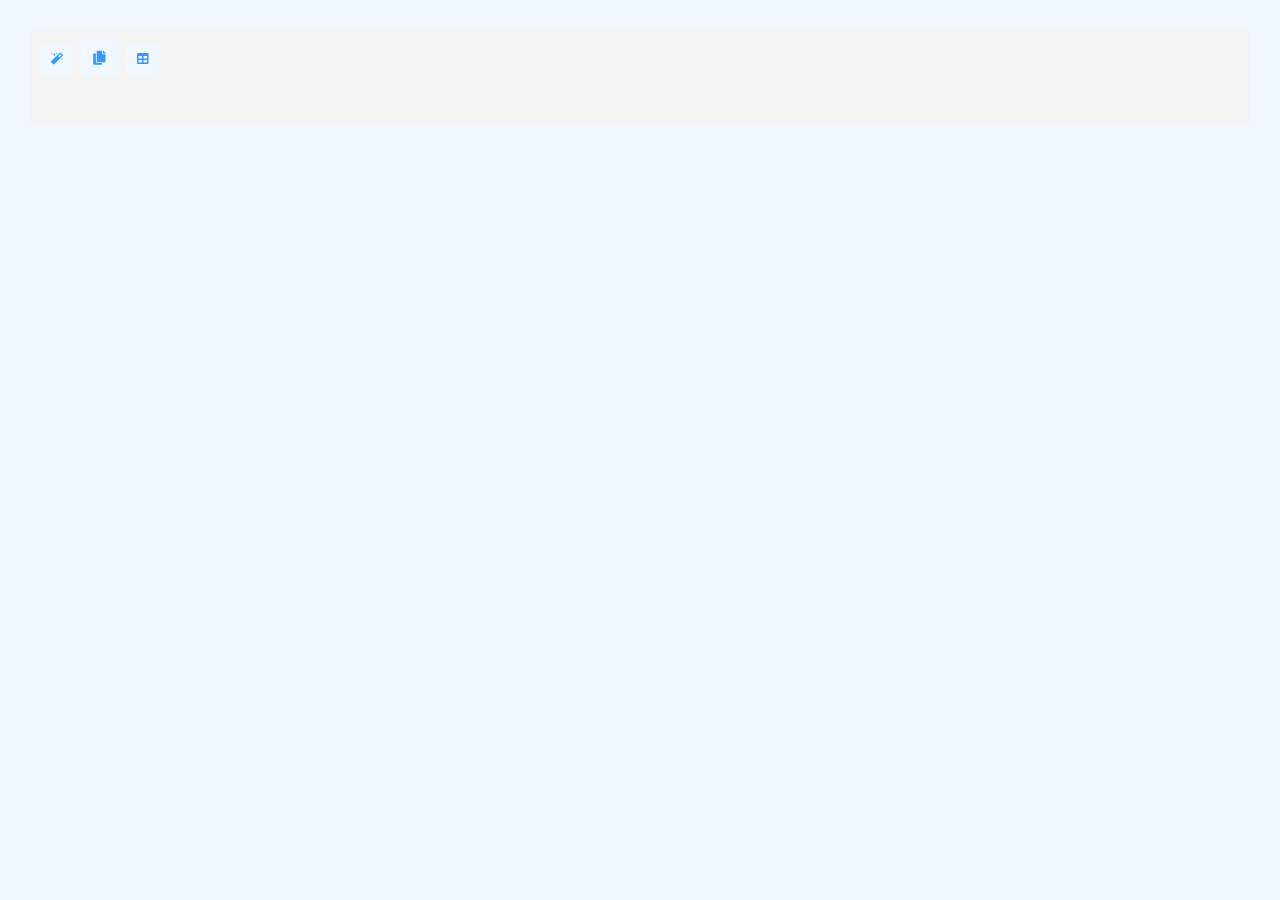
==== popup.html @ c3363736 "done fie" ====
<!DOCTYPE html>
<html lang="en">

<head>
    <meta charset="UTF-8">
    <meta http-equiv="X-UA-Compatible" content="IE=edge">
    <meta name="viewport" content="width=device-width, initial-scale=1.0">
    <meta name="url" content="https:khaw.life">
    <meta name="keywords" content="URL Decoder, Decode URL to JSON, URL to JSON Converter, JSON Saver from URL, Web URL Decoder, Online URL Decoder, Decode URL Parameters to JSON, URL Parser and JSON Saver,jex, jex framework, json diff,
     khaw json, URL Decoding Tool, Convert URL to JSON Online, Decode URI to JSON, kosign url decode, URL Decode, URL, Web Tool for URL Decoding, URL DECODE, JSON FORMAT,
     khaw_url_decode, url_decode, url decode online, online decode, json online decode, decode online, json decode online,
     json decode, javascript json decode,
     save json, json save, format, json format, pretty json, key to json, joson snakecase">
    <meta name="description" content="URL Decode is a free website for programmer who usedly work with json.">
    <meta content="URL Decode" property="og:title">
    <meta content="Decode url to json" property="og:description">
    <meta content="URL Decode" property="twitter:title">
    <meta content="Decode url to json" property="twitter:description">
    <meta property="og:type" content="website">
    <meta content="summary_large_image" name="twitter:card">
    <meta content="Webflow" name="generator">

    <title>URL Decode;</title>

    <link rel="icon" type="image/x-icon" href="image/favicon.ico">

    <link rel="stylesheet" href="library/semantic/semantic.min.css">
    <link rel="stylesheet" href="library/jquery-ui.css">
    <link rel="stylesheet" href="css/main.css">
    <link rel="stylesheet" href="library/toastr.css">
    <link rel="stylesheet" href="css/theme.css">
    <link rel="stylesheet" href="css/theme-color-blue.css">
    <link rel="stylesheet" href="css/theme-color-teal.css">
    <link rel="stylesheet" href="css/theme-color-green.css">
    <link rel="stylesheet" href="css/theme-color-red.css">

    <link rel="stylesheet" href="components/decode/decode.css">

    <script src="library/xlsx.js"></script>
    <script src="library/jquery.js"></script>
    <script src="library/jquery-ui.js"></script>

    <script src="library/moment.js"></script>
    <script src="library/semantic/semantic.min.js"></script>
    <script src="library/tidy.js"></script>
    <script src="library/toastr.js"></script>
    <script src="library/codemirror.js"></script>

</head>
<body class="theme-light theme-blue p_30">
    <div class="formUrl" style="margin: 0;">

        <div style="display: grid; grid-template-columns: auto 30px;">
            <div>
                <button data-tooltip="Format" data-inverted="" class="ui icon button btn_color_light tiny btn_format2"><i class="magic icon"></i></button>
                <button data-tooltip="Copy" data-inverted="" data-position="top right"  class="ui button icon btn_copy2 btn_color_light"><i class="copy icon"></i></button>
                <button data-tooltip="View as Table" data-inverted="" class="ui button icon btn_color_light tiny btn_2table2">
                    <i class="table icon"></i>
                </button>
            </div>

            <div>
                <!-- <button class="ui button icon tiny" id="btn_make_drag_box"><i class="external square alternate icon"></i></button> -->
            </div>
        </div>

        <div class="save1" style="margin-top: 10px;">
            <pre contenteditable="true" style="margin: 0; height: 100%" spellcheck="false"></pre>
        </div>
    </div>
    <div id="table-container2" style="display: none; overflow-x: auto;"></div>
    <div id="pop-main"></div>
    <div id="message-block"></div>
    <div style="padding: 20px;">
        <!-- <h3>Compare</h3> -->
    
    
    </div>
    
    <input type="hidden" name="" id="tem_input">
<!-- ========================================== Script ========================================== -->
<script src="util/static.js"></script>
<script src="util/popUp.js"></script>
<script src="data/dataStorage.js"></script>
<script src="util/util.js"></script>

<!-- components -->
<script src="components/nav_bar/nav_bar.js"></script>
<script src="components/decode/decode.js"></script>
<script src="components/jex_convert/jex223.js"></script>
<script src="components/jex_convert/jex223event.js"></script>
<script src="components/calendar/calendar.js"></script>
<script src="components/subtitle_maker/subtitle.js"></script>

<!-- <script src="main.js"></script> -->
    <script>
        try{
            const json = decodeURIComponent(window.location.search).split("_JSON_=")[1]
            $('.save1 pre').html(formatJsonRaw(json))
            $('#table-container2').empty().append(generateJson2Table(JSON.parse(json)));
        }catch(e){

        }
    </script>
</body>
</html>
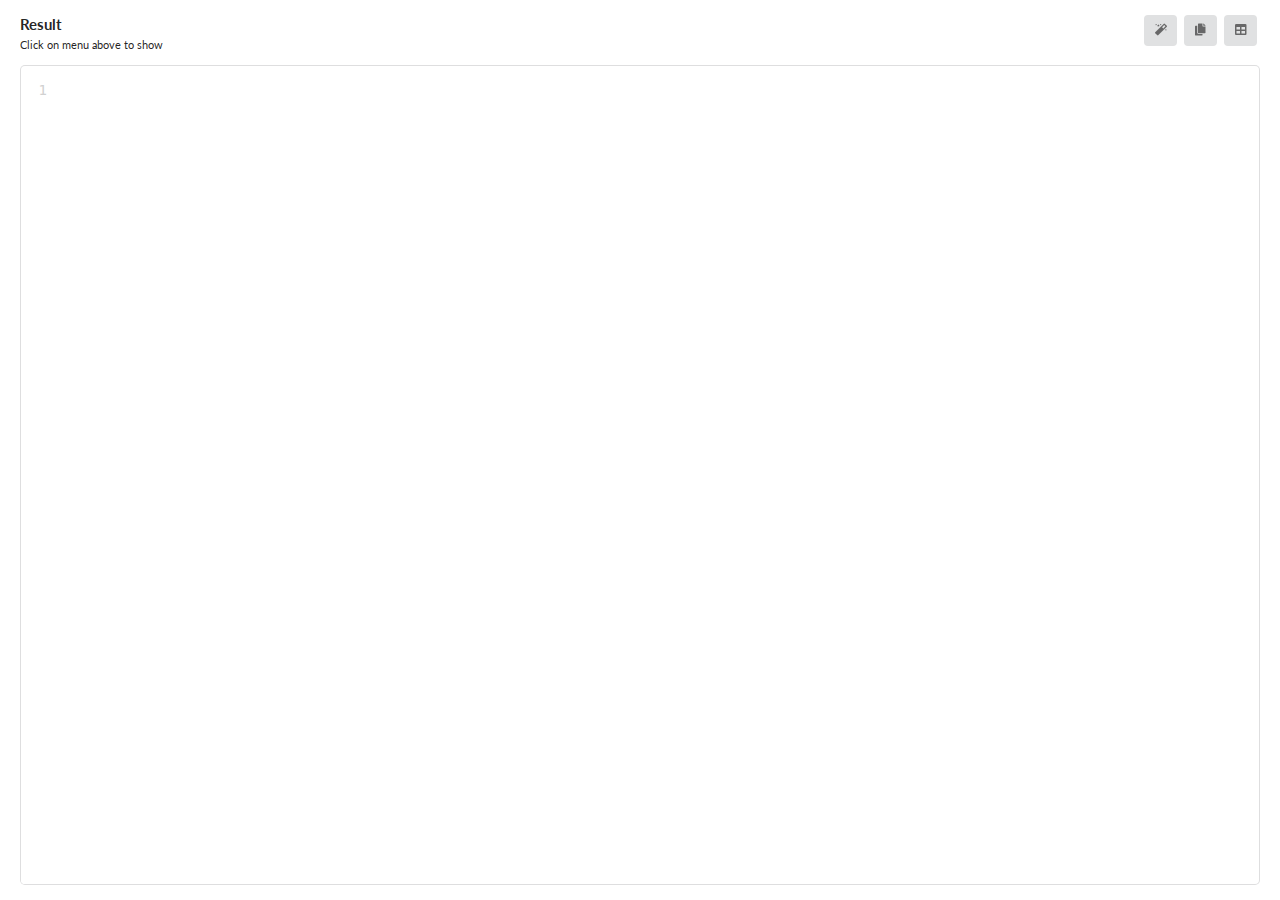
==== commit eca5881a: "fixed" ====
--- a/popup.html
+++ b/popup.html
@@ -33,73 +33,124 @@
     <link rel="stylesheet" href="css/theme-color-teal.css">
     <link rel="stylesheet" href="css/theme-color-green.css">
     <link rel="stylesheet" href="css/theme-color-red.css">
+    <link rel="stylesheet" href="library/codemirror/codemirror.css">
+    <link rel="stylesheet" href="library/codemirror/material-theme.css">
+    <link rel="stylesheet" href="library/codemirror/neat-theme.css">
 
     <link rel="stylesheet" href="components/decode/decode.css">
 
-    <script src="library/xlsx.js"></script>
     <script src="library/jquery.js"></script>
-    <script src="library/jquery-ui.js"></script>
-
     <script src="library/moment.js"></script>
     <script src="library/semantic/semantic.min.js"></script>
-    <script src="library/tidy.js"></script>
     <script src="library/toastr.js"></script>
-    <script src="library/codemirror.js"></script>
+    <script src="library/codemirror/codemirror.js"></script>
+    <script src="library/codemirror/xml.js"></script>
+    <script src="library/codemirror/codemirrorjs.js"></script>
+    <script src="library/codemirror/codemirror-mod.js"></script>
+    <script src="library/codemirror/htmlmix.js"></script>
 
+    <style>
+        .CodeMirror, #table-container2{
+            height: calc(100vh - 80px)
+        }
+        .CodeMirror.cm-s-material {
+            border-radius: 5px;
+            padding-top: 10px;
+            border: 1px solid rgba(34,36,38,.15);
+        }
+        .theme-light.theme-blue  .CodeMirror-focused {
+            border: 1px solid var(--light-blue) !important;
+        }
+        .theme-light.theme-teal  .CodeMirror-focused {
+            border: 1px solid var(--light-teal) !important;
+        }
+        .theme-light.theme-green  .CodeMirror-focused {
+            border: 1px solid var(--light-green) !important;
+        }
+        .theme-light.theme-red  .CodeMirror-focused {
+            border: 1px solid var(--light-red) !important;
+        }
+        .my_container2 {
+            padding: 15px 20px;
+            background: white;
+            border-radius: 5px;
+        }
+        
+        body {
+            background-color: white !important;
+        }
+    </style>
 </head>
-<body class="theme-light theme-blue p_30">
-    <div class="formUrl" style="margin: 0;">
+<body class="">
+   
+    <div class="my_container2">
+        <div style="display: grid; grid-template-columns: auto auto;">
+            <div>
+                <h4 id="box_fixed_active_text" class="m_p_0" active-json-id="">Result</h4>
+                <small class="text_fixed_color" id="box_fixed_active_date">Click on menu above to show</small>
+            </div>
 
-        <div style="display: grid; grid-template-columns: auto 30px;">
-            <div>
-                <button data-tooltip="Format" data-inverted="" class="ui icon button btn_color_light tiny btn_format2"><i class="magic icon"></i></button>
-                <button data-tooltip="Copy" data-inverted="" data-position="top right"  class="ui button icon btn_copy2 btn_color_light"><i class="copy icon"></i></button>
-                <button data-tooltip="View as Table" data-inverted="" class="ui button icon btn_color_light tiny btn_2table2">
+            <div style="text-align: right;">
+                <button data-tooltip="Format" data-position="bottom right" data-inverted="" class="ui icon button btn_color_light tiny btn_format3"><i class="magic icon"></i></button>
+                <button data-tooltip="Copy" data-inverted="" data-position="bottom right"  class="ui button icon tiny btn_copy3 btn_color_light"><i class="copy icon"></i></button>
+                <button data-tooltip="View as Table" data-position="bottom right" data-inverted="" class="ui button icon btn_color_light tiny btn_2table3">
                     <i class="table icon"></i>
                 </button>
             </div>
-
-            <div>
-                <!-- <button class="ui button icon tiny" id="btn_make_drag_box"><i class="external square alternate icon"></i></button> -->
-            </div>
         </div>
 
-        <div class="save1" style="margin-top: 10px;">
-            <pre contenteditable="true" style="margin: 0; height: 100%" spellcheck="false"></pre>
+        <div style="margin-top: 10px;">
+            <textarea name="" id="popup_editor"></textarea>
         </div>
+
+        <div id="table-container3" style="display: none; overflow-x: auto;"></div>
+
     </div>
-    <div id="table-container2" style="display: none; overflow-x: auto;"></div>
-    <div id="pop-main"></div>
-    <div id="message-block"></div>
-    <div style="padding: 20px;">
-        <!-- <h3>Compare</h3> -->
-    
-    
-    </div>
-    
-    <input type="hidden" name="" id="tem_input">
+
+
+
 <!-- ========================================== Script ========================================== -->
 <script src="util/static.js"></script>
-<script src="util/popUp.js"></script>
 <script src="data/dataStorage.js"></script>
 <script src="util/util.js"></script>
+<script src="components/decode/util.js"></script>
 
 <!-- components -->
-<script src="components/nav_bar/nav_bar.js"></script>
-<script src="components/decode/decode.js"></script>
-<script src="components/jex_convert/jex223.js"></script>
-<script src="components/jex_convert/jex223event.js"></script>
-<script src="components/calendar/calendar.js"></script>
-<script src="components/subtitle_maker/subtitle.js"></script>
 
 <!-- <script src="main.js"></script> -->
     <script>
-        try{
-            const json = decodeURIComponent(window.location.search).split("_JSON_=")[1]
-            $('.save1 pre').html(formatJsonRaw(json))
-            $('#table-container2').empty().append(generateJson2Table(JSON.parse(json)));
-        }catch(e){
+        let popUpEditor = applyEditorJs('popup_editor');
+        $(document).on('click', '.btn_format3', onFormat)
+        $(document).on('click', '.btn_copy3', onCopy)
+        $(document).on('click', '.btn_2table3', onTable)
 
+        $(document).ready(function(){
+            toastrSetting()
+            try{
+                const json = JSON.parse(decodeURIComponent(window.location.search).split("_JSON_=")[1])
+                const theme = decodeURIComponent(window.location.search).split("_THEME_=")[1].split('&&')[0]
+                $('body').attr('class', theme)
+               
+                popUpEditor.setValue(json.text)
+                
+                $('#box_fixed_active_text').html(json.name)
+                $('#box_fixed_active_date').html(json.date)
+            }catch(e){
+
+            }
+        })
+
+        //============== functions ================
+        function onFormat(){
+            onFormatOn(popUpEditor)
+        }
+
+        function onCopy(){
+            copyToClipboard(popUpEditor.getValue())
+        }
+
+        function onTable(){
+            onToggleTableAndJson($(this), $('#popup_editor').parent(), $('#table-container3'), popUpEditor)
         }
     </script>
 </body>
--- a/css/main.css
+++ b/css/main.css
@@ -202,7 +202,10 @@
     padding-top: 60px;
 }
 
-
+.m_p_0 {
+    margin: 0px ; 
+    padding: 0px ;
+}
 
 
 
@@ -223,15 +226,7 @@
     border-radius: 4px;
     z-index: 1;
 }
-pre {
-    padding: 5px; margin: 5px;
-    white-space: pre-wrap;       /* css-3 */
-    white-space: -moz-pre-wrap;  /* Mozilla, since 1999 */
-    white-space: -pre-wrap;      /* Opera 4-6 */
-    white-space: -o-pre-wrap;    /* Opera 7 */
-    word-wrap: break-word;       /* Internet Explorer 5.5+ */
-    border-radius: 5px;
-}
+
 .string { color: rgb(107, 107, 107); }
 .number { color: rgb(32, 192, 17); }
 .boolean { color: blue; }
@@ -279,42 +274,14 @@
     width: 5px !important;
     height: 5px !important;
 }
-.box {
-    border-radius: 5px;
-    /*border: 1px solid rgba(212, 212, 212, 0);*/
-    background: #f5f5f5;
-    padding: 10px;
-    margin: 0 5px;
-    cursor: pointer;
-    position: relative;
-    height: 65px;
-}
-.btn_box_close .item i {
-    margin-right: 5px !important;
-    margin-left: 3px !important;
-}
-.btn_box small {
-    color: #797979 !important;
-}
-
-.box p{
-    margin: 0;
-    min-width: 115px;
-    font-family: 'Inter','Nokora', sans-serif;
-}
-
-.btn_box_close{
-    position: absolute !important;
-    right: 0px;
-    top: 4px;
-}
+
+
+
 #save_data_rec .box:first-child{
     margin-left: 0px;
 }
 
-.btn_box_close .menu .item, .btn_box_close .menu i{
-    font-size: 11px !important;
-}
+
 #m_check{
     color: #ccc !important;
 }
@@ -389,4 +356,14 @@
 
 .my_navbar .item {
     font-weight: bold !important;
+}
+.text-center {
+    text-align: center;
+}
+
+.no-data {
+    padding-top: 100px;
+    padding-bottom: 100px;
+    text-align: center;
+    color: #b4b4b4;
 }--- a/css/theme.css
+++ b/css/theme.css
@@ -39,7 +39,7 @@
     color: var(--light-gray) !important;
 }
 
-.theme-dark input, .theme-dark textarea, .theme-dark pre {
+.theme-dark input, .theme-dark textarea {
     background: var(--light-light-black) !important;
     color: var(--white) !important;
     outline: none !important;
--- a/library/codemirror/codemirror.css
+++ b/library/codemirror/codemirror.css
@@ -0,0 +1 @@
+.CodeMirror{font-family:monospace;height:300px;color:#000;direction:ltr}.CodeMirror-lines{padding:4px 0}.CodeMirror pre.CodeMirror-line,.CodeMirror pre.CodeMirror-line-like{padding:0 4px}.CodeMirror-gutter-filler,.CodeMirror-scrollbar-filler{background-color:#fff}.CodeMirror-gutters{border-right:1px solid #ddd;background-color:#f7f7f7;white-space:nowrap}.CodeMirror-linenumber{padding:0 3px 0 5px;min-width:20px;text-align:right;color:#999;white-space:nowrap}.CodeMirror-guttermarker{color:#000}.CodeMirror-guttermarker-subtle{color:#999}.CodeMirror-cursor{border-left:1px solid #000;border-right:none;width:0}.CodeMirror div.CodeMirror-secondarycursor{border-left:1px solid silver}.cm-fat-cursor .CodeMirror-cursor{width:auto;border:0!important;background:#7e7}.cm-fat-cursor div.CodeMirror-cursors{z-index:1}.cm-fat-cursor .CodeMirror-line::selection,.cm-fat-cursor .CodeMirror-line>span::selection,.cm-fat-cursor .CodeMirror-line>span>span::selection{background:0 0}.cm-fat-cursor .CodeMirror-line::-moz-selection,.cm-fat-cursor .CodeMirror-line>span::-moz-selection,.cm-fat-cursor .CodeMirror-line>span>span::-moz-selection{background:0 0}.cm-fat-cursor{caret-color:transparent}@-moz-keyframes blink{50%{background-color:transparent}}@-webkit-keyframes blink{50%{background-color:transparent}}@keyframes blink{50%{background-color:transparent}}.cm-tab{display:inline-block;text-decoration:inherit}.CodeMirror-rulers{position:absolute;left:0;right:0;top:-50px;bottom:0;overflow:hidden}.CodeMirror-ruler{border-left:1px solid #ccc;top:0;bottom:0;position:absolute}.cm-s-default .cm-header{color:#00f}.cm-s-default .cm-quote{color:#090}.cm-negative{color:#d44}.cm-positive{color:#292}.cm-header,.cm-strong{font-weight:700}.cm-em{font-style:italic}.cm-link{text-decoration:underline}.cm-strikethrough{text-decoration:line-through}.cm-s-default .cm-keyword{color:#708}.cm-s-default .cm-atom{color:#219}.cm-s-default .cm-number{color:#164}.cm-s-default .cm-def{color:#00f}.cm-s-default .cm-variable-2{color:#05a}.cm-s-default .cm-type,.cm-s-default .cm-variable-3{color:#085}.cm-s-default .cm-comment{color:#a50}.cm-s-default .cm-string{color:#a11}.cm-s-default .cm-string-2{color:#f50}.cm-s-default .cm-meta{color:#555}.cm-s-default .cm-qualifier{color:#555}.cm-s-default .cm-builtin{color:#30a}.cm-s-default .cm-bracket{color:#997}.cm-s-default .cm-tag{color:#170}.cm-s-default .cm-attribute{color:#00c}.cm-s-default .cm-hr{color:#999}.cm-s-default .cm-link{color:#00c}.cm-s-default .cm-error{color:red}.cm-invalidchar{color:red}.CodeMirror-composing{border-bottom:2px solid}div.CodeMirror span.CodeMirror-matchingbracket{color:#0b0}div.CodeMirror span.CodeMirror-nonmatchingbracket{color:#a22}.CodeMirror-matchingtag{background:rgba(255,150,0,.3)}.CodeMirror-activeline-background{background:#e8f2ff}.CodeMirror{position:relative;overflow:hidden;background:#fff}.CodeMirror-scroll{overflow:scroll!important;margin-bottom:-50px;margin-right:-50px;padding-bottom:50px;height:100%;outline:0;position:relative;z-index:0}.CodeMirror-sizer{position:relative;border-right:50px solid transparent}.CodeMirror-gutter-filler,.CodeMirror-hscrollbar,.CodeMirror-scrollbar-filler,.CodeMirror-vscrollbar{position:absolute;z-index:6;display:none;outline:0}.CodeMirror-vscrollbar{right:0;top:0;overflow-x:hidden;overflow-y:scroll}.CodeMirror-hscrollbar{bottom:0;left:0;overflow-y:hidden;overflow-x:scroll}.CodeMirror-scrollbar-filler{right:0;bottom:0}.CodeMirror-gutter-filler{left:0;bottom:0}.CodeMirror-gutters{position:absolute;left:0;top:0;min-height:100%;z-index:3}.CodeMirror-gutter{white-space:normal;height:100%;display:inline-block;vertical-align:top;margin-bottom:-50px}.CodeMirror-gutter-wrapper{position:absolute;z-index:4;background:0 0!important;border:none!important}.CodeMirror-gutter-background{position:absolute;top:0;bottom:0;z-index:4}.CodeMirror-gutter-elt{position:absolute;cursor:default;z-index:4}.CodeMirror-gutter-wrapper ::selection{background-color:transparent}.CodeMirror-gutter-wrapper ::-moz-selection{background-color:transparent}.CodeMirror-lines{cursor:text;min-height:1px}.CodeMirror pre.CodeMirror-line,.CodeMirror pre.CodeMirror-line-like{-moz-border-radius:0;-webkit-border-radius:0;border-radius:0;border-width:0;background:0 0;font-family:inherit;font-size:inherit;margin:0;white-space:pre;word-wrap:normal;line-height:inherit;color:inherit;z-index:2;position:relative;overflow:visible;-webkit-tap-highlight-color:transparent;-webkit-font-variant-ligatures:contextual;font-variant-ligatures:contextual}.CodeMirror-wrap pre.CodeMirror-line,.CodeMirror-wrap pre.CodeMirror-line-like{word-wrap:break-word;white-space:pre-wrap;word-break:normal}.CodeMirror-linebackground{position:absolute;left:0;right:0;top:0;bottom:0;z-index:0}.CodeMirror-linewidget{position:relative;z-index:2;padding:.1px}.CodeMirror-rtl pre{direction:rtl}.CodeMirror-code{outline:0}.CodeMirror-gutter,.CodeMirror-gutters,.CodeMirror-linenumber,.CodeMirror-scroll,.CodeMirror-sizer{-moz-box-sizing:content-box;box-sizing:content-box}.CodeMirror-measure{position:absolute;width:100%;height:0;overflow:hidden;visibility:hidden}.CodeMirror-cursor{position:absolute;pointer-events:none}.CodeMirror-measure pre{position:static}div.CodeMirror-cursors{visibility:hidden;position:relative;z-index:3}div.CodeMirror-dragcursors{visibility:visible}.CodeMirror-focused div.CodeMirror-cursors{visibility:visible}.CodeMirror-selected{background:#d9d9d9}.CodeMirror-focused .CodeMirror-selected{background:#d7d4f0}.CodeMirror-crosshair{cursor:crosshair}.CodeMirror-line::selection,.CodeMirror-line>span::selection,.CodeMirror-line>span>span::selection{background:#d7d4f0}.CodeMirror-line::-moz-selection,.CodeMirror-line>span::-moz-selection,.CodeMirror-line>span>span::-moz-selection{background:#d7d4f0}.cm-searching{background-color:#ffa;background-color:rgba(255,255,0,.4)}.cm-force-border{padding-right:.1px}@media print{.CodeMirror div.CodeMirror-cursors{visibility:hidden}}.cm-tab-wrap-hack:after{content:''}span.CodeMirror-selectedtext{background:0 0}--- a/library/codemirror/material-theme.css
+++ b/library/codemirror/material-theme.css
@@ -0,0 +1,143 @@
+/*
+  Name:       material
+  Author:     Mattia Astorino (http://github.com/equinusocio)
+  Website:    https://material-theme.site/
+*/
+
+.cm-s-material.CodeMirror {
+    background-color: #ffffff;
+    color: #000000;
+
+  }
+  
+  .cm-s-material .CodeMirror-gutters {
+    background: #ffffff;
+    color: #546E7A;
+    border: none;
+  }
+  
+  .cm-s-material .CodeMirror-guttermarker,
+  .cm-s-material .CodeMirror-guttermarker-subtle,
+  .cm-s-material .CodeMirror-linenumber {
+    color: #d1d1d1;
+  }
+  
+  .cm-s-material .CodeMirror-cursor {
+    border-left: 1px solid #FFCC00;
+  }
+  .cm-s-material.cm-fat-cursor .CodeMirror-cursor {
+    background-color: #5d6d5c80 !important;
+  }
+  .cm-s-material .cm-animate-fat-cursor {
+    background-color: #5d6d5c80 !important;
+  }
+  
+  .cm-s-material div.CodeMirror-selected {
+    background: rgba(128, 203, 196, 0.2);
+  }
+  
+  .cm-s-material.CodeMirror-focused div.CodeMirror-selected {
+    background: rgba(128, 203, 196, 0.2);
+  }
+  
+  .cm-s-material .CodeMirror-line::selection,
+  .cm-s-material .CodeMirror-line>span::selection,
+  .cm-s-material .CodeMirror-line>span>span::selection {
+    background: rgba(128, 203, 196, 0.2);
+  }
+  
+  .cm-s-material .CodeMirror-line::-moz-selection,
+  .cm-s-material .CodeMirror-line>span::-moz-selection,
+  .cm-s-material .CodeMirror-line>span>span::-moz-selection {
+    background: rgba(128, 203, 196, 0.2);
+  }
+  
+  .cm-s-material .CodeMirror-activeline-background {
+    background: rgba(0, 0, 0, 0.5);
+  }
+  
+  .cm-s-material .cm-keyword {
+    color: #C792EA;
+  }
+  
+  .cm-s-material .cm-operator {
+    color: #89DDFF;
+  }
+  
+  .cm-s-material .cm-variable-2 {
+    color: #EEFFFF;
+  }
+  
+  .cm-s-material .cm-variable-3,
+  .cm-s-material .cm-type {
+    color: #f07178;
+  }
+  
+  .cm-s-material .cm-builtin {
+    color: #FFCB6B;
+  }
+  
+  .cm-s-material .cm-atom {
+    color: #5cbd10;
+  }
+  
+  .cm-s-material .cm-number {
+    color: #7d0fc7;
+  }
+  
+  .cm-s-material .cm-def {
+    color: #82AAFF;
+  }
+  
+  .cm-s-material .cm-string {
+    color: #2d55e0;
+  }
+  
+  .cm-s-material .cm-string-2 {
+    color: #f07178;
+  }
+  
+  .cm-s-material .cm-comment {
+    color: #546E7A;
+  }
+  
+  .cm-s-material .cm-variable {
+    color: #000000;
+  }
+  
+  .cm-s-material .cm-tag {
+    color: #FF5370;
+  }
+  
+  .cm-s-material .cm-meta {
+    color: #FFCB6B;
+  }
+  
+  .cm-s-material .cm-attribute {
+    color: #C792EA;
+  }
+  
+  .cm-s-material .cm-property {
+    color: #e54343;
+  }
+  
+  .cm-s-material .cm-qualifier {
+    color: #DECB6B;
+  }
+  
+  .cm-s-material .cm-variable-3,
+  .cm-s-material .cm-type {
+    color: #DECB6B;
+  }
+  
+  
+  .cm-s-material .cm-error {
+    color: rgba(255, 255, 255, 1.0);
+    background-color: #FF5370;
+  }
+  
+  .cm-s-material .CodeMirror-matchingbracket {
+    text-decoration: underline;
+    color: white !important;
+  }
+  --- a/library/codemirror/neat-theme.css
+++ b/library/codemirror/neat-theme.css
@@ -0,0 +1,12 @@
+.cm-s-neat span.cm-comment { color: #a86; }
+.cm-s-neat span.cm-keyword { line-height: 1em; font-weight: bold; color: blue; }
+.cm-s-neat span.cm-string { color: #a22; }
+.cm-s-neat span.cm-builtin { line-height: 1em; font-weight: bold; color: #077; }
+.cm-s-neat span.cm-special { line-height: 1em; font-weight: bold; color: #0aa; }
+.cm-s-neat span.cm-variable { color: black; }
+.cm-s-neat span.cm-number, .cm-s-neat span.cm-atom { color: #3a3; }
+.cm-s-neat span.cm-meta { color: #555; }
+.cm-s-neat span.cm-link { color: #3a3; }
+
+.cm-s-neat .CodeMirror-activeline-background { background: #e8f2ff; }
+.cm-s-neat .CodeMirror-matchingbracket { outline:1px solid grey; color:black !important; }
--- a/components/decode/decode.css
+++ b/components/decode/decode.css
@@ -40,10 +40,10 @@
     border-radius: 10px;
 }
 
-.save1 pre {
+/* .save1 pre {
     height: calc(100vh - 300px);
     overflow: auto;
-}
+} */
 
 
 .right_part {
@@ -105,45 +105,74 @@
 .theme-red .active_select {
     border-left: 5px solid var(--red);
 }
-.layout pre,
-.ui-widget-content pre {
-    outline: 1px solid rgba(34,36,38,.15);
-}
+
 .ui-widget-content pre {
     background-color: var(--white);
 }
-/* .theme-light.theme-blue .layout pre {
-    outline: 1px solid var(--light-blue2);
+
+.layout .CodeMirror.cm-s-material {
+    border-radius: 5px;
+    padding-top: 10px;
+    border: 1px solid rgba(34,36,38,.15);
 }
-.theme-light.theme-teal .layout pre {
-    outline: 1px solid var(--light-teal2);
+.theme-light.theme-blue .layout .CodeMirror-focused {
+    border: 1px solid var(--light-blue) !important;
 }
-.theme-light.theme-green .layout pre {
-    outline: 1px solid var(--light-green2);
+.theme-light.theme-teal .layout .CodeMirror-focused {
+    border: 1px solid var(--light-teal) !important;
 }
-.theme-light.theme-red .layout pre {
-    outline: 1px solid var(--light-red2);
-} */
-
-
-.theme-light.theme-blue .layout pre:focus,
-.ui-widget-content pre:focus {
-    outline: 1px solid var(--light-blue);
+.theme-light.theme-green .layout .CodeMirror-focused {
+    border: 1px solid var(--light-green) !important;
 }
-.theme-light.theme-teal .layout pre:focus,
-.ui-widget-content pre:focus {
-    outline: 1px solid var(--light-teal);
-}
-.theme-light.theme-green .layout pre:focus,
-.ui-widget-content pre:focus {
-    outline: 1px solid var(--light-green);
-}
-.theme-light.theme-red .layout pre:focus,
-.ui-widget-content pre:focus {
-    outline: 1px solid var(--light-red);
+.theme-light.theme-red .layout .CodeMirror-focused {
+    border: 1px solid var(--light-red) !important;
 }
 
 .cus_btn {
     background: none !important;
     color: white !important;
-}+}
+
+
+#layout .CodeMirror, #table-container2, #table-container{
+    height: calc(100vh - 300px)
+}
+
+.box {
+    border-radius: 5px;
+    /*border: 1px solid rgba(212, 212, 212, 0);*/
+    background: #f5f5f5;
+    margin: 0 5px;
+    cursor: pointer;
+    position: relative;
+    height: 65px;
+}
+.btn_box_close .item i {
+    margin-right: 5px !important;
+    margin-left: 3px !important;
+}
+.btn_box small {
+    color: #797979 !important;
+}
+.btn_box {
+    padding: 10px;
+}
+.box p{
+    margin: 0;
+    min-width: 115px;
+    font-family: 'Inter','Nokora', sans-serif;
+}
+.btn_box_close{
+    position: absolute !important;
+    right: 0px;
+    top: 4px;
+}
+.btn_box_close .menu .item, .btn_box_close .menu i{
+    font-size: 11px !important;
+}
+
+.book_mark_contain {
+    position: absolute;
+    right: 18px;
+    top: 2px
+}
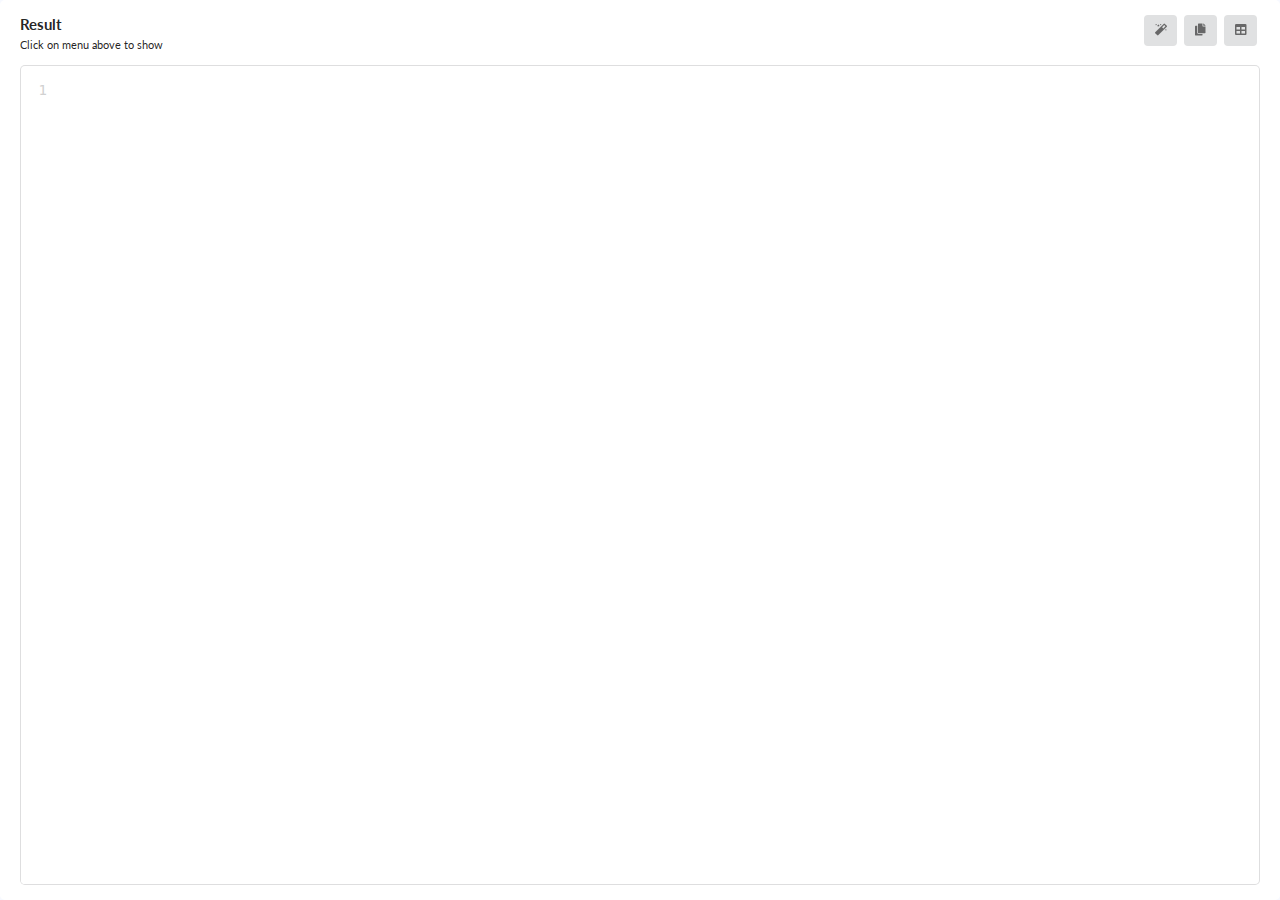
==== commit 45b17173: "fixed" ====
--- a/popup.html
+++ b/popup.html
@@ -5,27 +5,11 @@
     <meta charset="UTF-8">
     <meta http-equiv="X-UA-Compatible" content="IE=edge">
     <meta name="viewport" content="width=device-width, initial-scale=1.0">
-    <meta name="url" content="https:khaw.life">
-    <meta name="keywords" content="URL Decoder, Decode URL to JSON, URL to JSON Converter, JSON Saver from URL, Web URL Decoder, Online URL Decoder, Decode URL Parameters to JSON, URL Parser and JSON Saver,jex, jex framework, json diff,
-     khaw json, URL Decoding Tool, Convert URL to JSON Online, Decode URI to JSON, kosign url decode, URL Decode, URL, Web Tool for URL Decoding, URL DECODE, JSON FORMAT,
-     khaw_url_decode, url_decode, url decode online, online decode, json online decode, decode online, json decode online,
-     json decode, javascript json decode,
-     save json, json save, format, json format, pretty json, key to json, joson snakecase">
-    <meta name="description" content="URL Decode is a free website for programmer who usedly work with json.">
-    <meta content="URL Decode" property="og:title">
-    <meta content="Decode url to json" property="og:description">
-    <meta content="URL Decode" property="twitter:title">
-    <meta content="Decode url to json" property="twitter:description">
-    <meta property="og:type" content="website">
-    <meta content="summary_large_image" name="twitter:card">
-    <meta content="Webflow" name="generator">
-
     <title>URL Decode;</title>
 
     <link rel="icon" type="image/x-icon" href="image/favicon.ico">
 
     <link rel="stylesheet" href="library/semantic/semantic.min.css">
-    <link rel="stylesheet" href="library/jquery-ui.css">
     <link rel="stylesheet" href="css/main.css">
     <link rel="stylesheet" href="library/toastr.css">
     <link rel="stylesheet" href="css/theme.css">
@@ -33,21 +17,30 @@
     <link rel="stylesheet" href="css/theme-color-teal.css">
     <link rel="stylesheet" href="css/theme-color-green.css">
     <link rel="stylesheet" href="css/theme-color-red.css">
-    <link rel="stylesheet" href="library/codemirror/codemirror.css">
-    <link rel="stylesheet" href="library/codemirror/material-theme.css">
-    <link rel="stylesheet" href="library/codemirror/neat-theme.css">
+    <link rel="stylesheet" href="css/theme-dark1.css">
+    <link rel="stylesheet" href="css/theme-dark2.css">
+    <link rel="stylesheet" href="css/theme-dark3.css">
+    <link rel="stylesheet" href="library/codemirror/css/codemirror.css">
+    <link rel="stylesheet" href="library/codemirror/css/material-theme.css">
+    <link rel="stylesheet" href="library/codemirror/css/neat-theme.css">
+
+    
+
+    <!-- for text compare -->
+    <!-- CodeMirror Search Add-ons -->
+    
+
 
     <link rel="stylesheet" href="components/decode/decode.css">
 
-    <script src="library/jquery.js"></script>
+    <script src="library/jquery/jquery.js"></script>
     <script src="library/moment.js"></script>
     <script src="library/semantic/semantic.min.js"></script>
     <script src="library/toastr.js"></script>
-    <script src="library/codemirror/codemirror.js"></script>
-    <script src="library/codemirror/xml.js"></script>
-    <script src="library/codemirror/codemirrorjs.js"></script>
-    <script src="library/codemirror/codemirror-mod.js"></script>
-    <script src="library/codemirror/htmlmix.js"></script>
+    <script src="library/codemirror/js/codemirror.js"></script>
+    <script src="library/codemirror/js/xml.js"></script>
+    <script src="library/codemirror/js/codemirrorjs.js"></script>
+    <script src="library/codemirror/js/codemirror-mod.js"></script>
 
     <style>
         .CodeMirror, #table-container2{
@@ -77,11 +70,13 @@
         }
         
         body {
-            background-color: white !important;
+            background-color: white;
         }
     </style>
 </head>
-<body class="">
+<body>
+   <div id="theme">
+
    
     <div class="my_container2">
         <div style="display: grid; grid-template-columns: auto auto;">
@@ -106,7 +101,7 @@
         <div id="table-container3" style="display: none; overflow-x: auto;"></div>
 
     </div>
-
+</div>
 
 
 <!-- ========================================== Script ========================================== -->
@@ -129,7 +124,7 @@
             try{
                 const json = JSON.parse(decodeURIComponent(window.location.search).split("_JSON_=")[1])
                 const theme = decodeURIComponent(window.location.search).split("_THEME_=")[1].split('&&')[0]
-                $('body').attr('class', theme)
+                $('#theme').attr('class', theme)
                
                 popUpEditor.setValue(json.text)
                 
--- a/css/main.css
+++ b/css/main.css
@@ -336,7 +336,7 @@
 
 
 
-body {
+#theme {
     background: rgb(247 249 255);
 }
 
@@ -356,6 +356,10 @@
 
 .my_navbar .item {
     font-weight: bold !important;
+}
+
+.ui.secondary.inverted.menu .active.item {
+    border-radius: 5px !important;
 }
 .text-center {
     text-align: center;
@@ -366,4 +370,40 @@
     padding-bottom: 100px;
     text-align: center;
     color: #b4b4b4;
+}
+
+iframe {
+    width: 100%;
+    height: calc(100vh - 45px);
+}
+
+
+#setting_side_bar .btn_theme_color:hover, 
+#setting_side_bar .btn-bg-img:hover {
+    background-color: #ffffff1f;
+    cursor: pointer;
+}
+
+#setting_side_bar .btn_theme_color, 
+#setting_side_bar .btn-bg-img, 
+#setting_side_bar .btn-bg-img-none,
+#setting_side_bar .btn-bg-img-your {
+   color: #929292;
+}
+
+.btn-bg-img-none>div, .btn-bg-img-your>div {
+    border: 1px solid rgb(37, 37, 37);
+    border-radius: 7px;
+    background-color: #181818;
+    text-align: left;
+    padding: 20px;
+}
+.btn-bg-img-none>div:hover, .btn-bg-img-your>div:hover {
+    background-color: #282828;
+    cursor: pointer;
+}
+
+#theme {
+    width: 100vw;
+    height: 100vh;
 }--- a/css/theme-color-blue.css
+++ b/css/theme-color-blue.css
@@ -42,7 +42,7 @@
 
 .theme-light.theme-blue .btn_color_light {
     background-color: var(--light-light-blue);
-    color: var(--light-blue);
+    color: var(--blue);
 }
 
 .theme-light.theme-blue .btn_color_light:hover {
--- a/css/theme-color-teal.css
+++ b/css/theme-color-teal.css
@@ -41,7 +41,7 @@
 
 .theme-light.theme-teal .btn_color_light {
     background-color: var(--light-light-teal);
-    color: var(--light-teal);
+    color: var(--teal);
 }
 
 .theme-light.theme-teal .btn_color_light:hover {
--- a/css/theme-color-green.css
+++ b/css/theme-color-green.css
@@ -41,7 +41,7 @@
 
 .theme-light.theme-green .btn_color_light {
     background-color: var(--light-light-green);
-    color: var(--light-green);
+    color: var(--green);
 }
 
 .theme-light.theme-green .btn_color_light:hover {
--- a/css/theme-color-red.css
+++ b/css/theme-color-red.css
@@ -41,7 +41,7 @@
 
 .theme-light.theme-red .btn_color_light {
     background-color: var(--light-light-red);
-    color: var(--light-red);
+    color: var(--red);
 }
 
 .theme-light.theme-red .btn_color_light:hover {
--- a/css/theme-dark1.css
+++ b/css/theme-dark1.css
@@ -0,0 +1,115 @@
+
+:root {
+    /* backround */
+    --b-white: #000000;
+    --b-m-white: #202020;
+
+
+    /* text */
+    --b-black: #b1b1b1;
+    --b-m-black: #c0c0c0;
+    --b-mm-black: #686D76;
+    --b-mmm-black: #b3b3b3;
+
+
+    /* border */
+    --b-border: 1px solid #252525;
+
+    --b-red: #EE4E4E;
+}
+
+
+
+
+
+
+
+
+#theme.dark1 {
+    background: var(--b-m-white) !important;
+}
+/* navbar */
+.dark1 .my_navbar {
+    background: var(--b-white) !important;
+}
+.dark1 .bg_color_light {
+    background: var(--b-white);
+}
+.dark1 .txt_color {
+    color: var(--b-black);
+}
+.dark1 .body, .dark1 #right_part,.dark1 #text_compare .box {
+    background: var(--b-white) !important;
+}
+
+
+.dark1 .btn_color {
+    background-color: var(--light-black);
+    color: var(--white) !important;
+}
+
+.dark1 .btn_color i {
+    color: var(--gray);
+}
+
+.dark1 .btn_color:hover {
+    background-color: var(--b-mm-black);
+}
+
+.dark1 .btn_color_light {
+    background-color: var(--light-black);
+    color: var(--gray);
+}
+
+.dark1 .btn_color_light:hover {
+    background-color: var(--b-mm-black);
+}
+
+.dark1 input, .dark1 textarea{
+    background: var(--light-black) !important;
+    color: white !important;
+    border: var(--b-border) !important;
+}
+
+.dark1 .text_fixed_color {
+    color: var(--b-mmm-black) !important;
+}
+.CodeMirror-dialog.CodeMirror-dialog-top {
+    background: white;
+
+}
+
+.dark1 .CodeMirror{
+    border: var(--b-border) !important;
+    border-radius: 7px;
+    background: var(--light-black) !important;
+}
+
+
+.dark1 .CodeMirror-gutters, .dark1 .CodeMirror-gutter {
+    background: none !important;
+    border: none;
+}
+
+
+/* Change the focus color for Semantic UI input fields */
+.dark1 input:focus,
+.dark1 textarea:focus,
+.dark1 .ui.selection.active.dropdown,
+.dark1 .ui.selection.active.dropdown .menu {
+    /* border-color: var(--b-m-black) !important;  */
+    box-shadow: none !important
+}
+
+.dark1 label {
+    color: #c0c0c0 !important;
+}
+
+
+.dark1 i {
+    color: var(--gray);
+}
+.dark1 .CodeMirror-merge-l-chunk {
+    background: #ffffff10 !important;
+    border: none;
+}--- a/css/theme-dark2.css
+++ b/css/theme-dark2.css
@@ -0,0 +1,89 @@
+
+#theme.dark2 {
+    background: var(--b-m-white) !important;
+}
+/* navbar */
+.dark2 .my_navbar {
+    background: var(--b-white) !important;
+}
+.dark2 .bg_color_light {
+    background: var(--b-white);
+}
+.dark2 .txt_color {
+    color: var(--b-black);
+}
+.dark2 .body, .dark2 #right_part,.dark2 #text_compare .box {
+    background: var(--b-white) !important;
+}
+
+
+.dark2 .btn_color {
+    background-color: var(--light-black);
+    color: orange !important;
+}
+
+.dark2 .btn_color i {
+    color: orange !important;
+}
+
+.dark2 .btn_color:hover {
+    background-color: var(--b-mm-black);
+}
+
+.dark2 .btn_color_light {
+    background-color: var(--light-black);
+    color: orange;
+}
+
+.dark2 .btn_color_light:hover {
+    background-color: var(--b-mm-black);
+}
+
+.dark2 input, .dark2 textarea{
+    background: var(--light-black) !important;
+    color: white !important;
+    border: var(--b-border) !important;
+}
+
+.dark2 .text_fixed_color {
+    color: var(--b-mmm-black) !important;
+}
+.CodeMirror-dialog.CodeMirror-dialog-top {
+    background: white;
+
+}
+
+.dark2 .CodeMirror{
+    border: var(--b-border) !important;
+    border-radius: 7px;
+    background: var(--light-black) !important;
+}
+
+
+.dark2 .CodeMirror-gutters, .dark2 .CodeMirror-gutter {
+    background: none !important;
+    border: none;
+}
+
+
+/* Change the focus color for Semantic UI input fields */
+.dark2 input:focus,
+.dark2 textarea:focus,
+.dark2 .ui.selection.active.dropdown,
+.dark2 .ui.selection.active.dropdown .menu {
+    border-color: orange !important; /* Change to your desired border color */
+    box-shadow: none !important
+}
+
+.dark2 label {
+    color: #c0c0c0 !important;
+}
+
+
+.dark2 i {
+    color: orange;
+}
+.dark2 .CodeMirror-merge-l-chunk {
+    background: #ffffff10 !important;
+    border: none;
+}--- a/css/theme-dark3.css
+++ b/css/theme-dark3.css
@@ -0,0 +1,154 @@
+:root {
+    --gr-border: linear-gradient(43deg, #4158D0 0%, #C850C0 46%, #ffa470 100%)
+}
+
+#theme.dark3 {
+    background-color: #4158D0 !important;
+    background-image: linear-gradient(90deg, #4158D0 0%, #C850C0 46%, #ffa470 100%) !important;
+}
+/* navbar */
+.dark3 .my_navbar {
+    background-color: #4158D0 !important;
+    background-image: linear-gradient(43deg, #4158D0 0%, #C850C0 46%, #ffa470 100%) !important;
+}
+.dark3 .bg_color_light {
+    background-color: #4158D0 !important;
+    background-image: linear-gradient(43deg, #4158D0 0%, #C850C0 46%, #ffa470 100%) !important;
+}
+.dark3 .txt_color {
+    color: white !important;
+}
+.dark3 .body, .dark3 #right_part,.dark3 #text_compare .box {
+    background-color: #4158D0 !important;
+    background-image: linear-gradient(43deg, #4158D0 0%, #C850C0 46%, #ffa470 100%) !important;
+}
+
+
+.dark3 .btn_color {
+    background-color: #8BC6EC !important;
+    background-image: linear-gradient(135deg, #8BC6EC 0%, #9599E2 100%) !important;
+    color: white !important;
+}
+
+.dark3 .btn_color i {
+    color: white !important;
+}
+
+.dark3 .btn_color:hover {
+    background-color: #4158D0 !important;
+    background-image: linear-gradient(43deg, #4158D0 0%, #C850C0 46%, #ffa470 100%) !important;
+}
+
+.dark3 .btn_color_light, .dark3 .ui.button.icon {
+    background-image: linear-gradient(43deg, #7a5ff1  51%, #7d45b2  100%);
+    color: white;
+}
+
+.dark3 .btn_color_light:hover {
+    background-color: #8BC6EC !important;
+    background-image: linear-gradient(135deg, #8BC6EC 0%, #9599E2 100%) !important;
+}
+.dark3 input, .dark3 textarea{
+    background-image: radial-gradient( circle farthest-corner at 3.2% 49.6%,  rgba(80,12,139,0.87) 0%, rgba(161,10,144,0.72) 83.6% ) !important;    
+    /* background-image: linear-gradient(to right, #4776E6 0%, #8E54E9  51%, #4776E6  100%) !important; */
+    border: none !important;
+    color: white !important;
+    /* border-image: var(--gr-border) !important;
+    border-width: 1px;
+    border-style: solid; */
+}
+
+.dark3 .text_fixed_color {
+    color: white !important;
+}
+.CodeMirror-dialog.CodeMirror-dialog-top {
+    background: white;
+}
+
+.dark3 .CodeMirror{
+    /* border-image: var(--gr-border) !important;
+    border-width: 1px;
+    border-style: solid; */
+    border-radius: 7px;
+    background-image: radial-gradient( circle farthest-corner at 3.2% 49.6%,  rgba(80,12,139,0.87) 0%, rgba(161,10,144,0.72) 83.6% );
+}
+
+
+.dark3 .CodeMirror-gutters, .dark3 .CodeMirror-gutter {
+    background: none !important;
+    border: none;
+}
+
+
+/* Change the focus color for Semantic UI input fields */
+.dark3 input:focus,
+.dark3 textarea:focus,
+.dark3 .ui.selection.active.dropdown,
+.dark3 .ui.selection.active.dropdown .menu {
+    /* border-image: var(--gr-border) !important; 
+    border-width: 1px;
+    border-style: solid; */
+    /* border: 1px solid white !important; */
+    box-shadow: none !important
+}
+
+.dark3 label {
+    color: #ffffff !important;
+}
+
+
+.dark3 i {
+    color: white;
+}
+
+.dark3 #setting_box label {
+    color: white !important;
+}
+
+.dark3 #md_type .text {
+    color: white !important;
+}
+
+.dark3 .text {
+    color: #7d45b2;
+}
+
+.dark3 .cm-s-material-ocean .cm-property {
+    color: white !important;
+}
+
+.dark3 .CodeMirror-linenumber {
+    color: #c49ee7 !important;
+}
+
+.dark3 #save_data_rec small {
+    color: #ddc5f3 !important;
+}
+
+.dark3 .mini_menu {
+    background: #7d45b2;
+}
+
+.dark3 .ui.dropdown .menu, .dark3 .ui.selection.dropdown {
+    background: #4158D0 !important;
+    background-image: linear-gradient(43deg, #4158D0 0%, #C850C0 46%, #ffa470 100%) !important;
+    border: none !important;
+}
+
+.dark3 .ui.dropdown i {
+    color: #7d45b2;
+}
+
+.dark3 .ui.dropdown .menu .item {
+    color: white !important;
+}
+.dark3 .ui.dropdown .text {
+    color: white !important;
+}
+.dark3 .ui.menu .ui.dropdown .menu>.item {
+    color: white !important;
+}
+.dark3 .CodeMirror-merge-l-chunk {
+    background: #ffffff10 !important;
+    border: none;
+}--- a/library/codemirror/css/codemirror.css
+++ b/library/codemirror/css/codemirror.css
@@ -0,0 +1 @@
+.CodeMirror{font-family:monospace;height:300px;color:#000;direction:ltr}.CodeMirror-lines{padding:4px 0}.CodeMirror pre.CodeMirror-line,.CodeMirror pre.CodeMirror-line-like{padding:0 4px}.CodeMirror-gutter-filler,.CodeMirror-scrollbar-filler{background-color:#fff}.CodeMirror-gutters{border-right:1px solid #ddd;background-color:#f7f7f7;white-space:nowrap}.CodeMirror-linenumber{padding:0 3px 0 5px;min-width:20px;text-align:right;color:#999;white-space:nowrap}.CodeMirror-guttermarker{color:#000}.CodeMirror-guttermarker-subtle{color:#999}.CodeMirror-cursor{border-left:1px solid #000;border-right:none;width:0}.CodeMirror div.CodeMirror-secondarycursor{border-left:1px solid silver}.cm-fat-cursor .CodeMirror-cursor{width:auto;border:0!important;background:#7e7}.cm-fat-cursor div.CodeMirror-cursors{z-index:1}.cm-fat-cursor .CodeMirror-line::selection,.cm-fat-cursor .CodeMirror-line>span::selection,.cm-fat-cursor .CodeMirror-line>span>span::selection{background:0 0}.cm-fat-cursor .CodeMirror-line::-moz-selection,.cm-fat-cursor .CodeMirror-line>span::-moz-selection,.cm-fat-cursor .CodeMirror-line>span>span::-moz-selection{background:0 0}.cm-fat-cursor{caret-color:transparent}@-moz-keyframes blink{50%{background-color:transparent}}@-webkit-keyframes blink{50%{background-color:transparent}}@keyframes blink{50%{background-color:transparent}}.cm-tab{display:inline-block;text-decoration:inherit}.CodeMirror-rulers{position:absolute;left:0;right:0;top:-50px;bottom:0;overflow:hidden}.CodeMirror-ruler{border-left:1px solid #ccc;top:0;bottom:0;position:absolute}.cm-s-default .cm-header{color:#00f}.cm-s-default .cm-quote{color:#090}.cm-negative{color:#d44}.cm-positive{color:#292}.cm-header,.cm-strong{font-weight:700}.cm-em{font-style:italic}.cm-link{text-decoration:underline}.cm-strikethrough{text-decoration:line-through}.cm-s-default .cm-keyword{color:#708}.cm-s-default .cm-atom{color:#219}.cm-s-default .cm-number{color:#164}.cm-s-default .cm-def{color:#00f}.cm-s-default .cm-variable-2{color:#05a}.cm-s-default .cm-type,.cm-s-default .cm-variable-3{color:#085}.cm-s-default .cm-comment{color:#a50}.cm-s-default .cm-string{color:#a11}.cm-s-default .cm-string-2{color:#f50}.cm-s-default .cm-meta{color:#555}.cm-s-default .cm-qualifier{color:#555}.cm-s-default .cm-builtin{color:#30a}.cm-s-default .cm-bracket{color:#997}.cm-s-default .cm-tag{color:#170}.cm-s-default .cm-attribute{color:#00c}.cm-s-default .cm-hr{color:#999}.cm-s-default .cm-link{color:#00c}.cm-s-default .cm-error{color:red}.cm-invalidchar{color:red}.CodeMirror-composing{border-bottom:2px solid}div.CodeMirror span.CodeMirror-matchingbracket{color:#0b0}div.CodeMirror span.CodeMirror-nonmatchingbracket{color:#a22}.CodeMirror-matchingtag{background:rgba(255,150,0,.3)}.CodeMirror-activeline-background{background:#e8f2ff}.CodeMirror{position:relative;overflow:hidden;background:#fff}.CodeMirror-scroll{overflow:scroll!important;margin-bottom:-50px;margin-right:-50px;padding-bottom:50px;height:100%;outline:0;position:relative;z-index:0}.CodeMirror-sizer{position:relative;border-right:50px solid transparent}.CodeMirror-gutter-filler,.CodeMirror-hscrollbar,.CodeMirror-scrollbar-filler,.CodeMirror-vscrollbar{position:absolute;z-index:6;display:none;outline:0}.CodeMirror-vscrollbar{right:0;top:0;overflow-x:hidden;overflow-y:scroll}.CodeMirror-hscrollbar{bottom:0;left:0;overflow-y:hidden;overflow-x:scroll}.CodeMirror-scrollbar-filler{right:0;bottom:0}.CodeMirror-gutter-filler{left:0;bottom:0}.CodeMirror-gutters{position:absolute;left:0;top:0;min-height:100%;z-index:3}.CodeMirror-gutter{white-space:normal;height:100%;display:inline-block;vertical-align:top;margin-bottom:-50px}.CodeMirror-gutter-wrapper{position:absolute;z-index:4;background:0 0!important;border:none!important}.CodeMirror-gutter-background{position:absolute;top:0;bottom:0;z-index:4}.CodeMirror-gutter-elt{position:absolute;cursor:default;z-index:4}.CodeMirror-gutter-wrapper ::selection{background-color:transparent}.CodeMirror-gutter-wrapper ::-moz-selection{background-color:transparent}.CodeMirror-lines{cursor:text;min-height:1px}.CodeMirror pre.CodeMirror-line,.CodeMirror pre.CodeMirror-line-like{-moz-border-radius:0;-webkit-border-radius:0;border-radius:0;border-width:0;background:0 0;font-family:inherit;font-size:inherit;margin:0;white-space:pre;word-wrap:normal;line-height:inherit;color:inherit;z-index:2;position:relative;overflow:visible;-webkit-tap-highlight-color:transparent;-webkit-font-variant-ligatures:contextual;font-variant-ligatures:contextual}.CodeMirror-wrap pre.CodeMirror-line,.CodeMirror-wrap pre.CodeMirror-line-like{word-wrap:break-word;white-space:pre-wrap;word-break:normal}.CodeMirror-linebackground{position:absolute;left:0;right:0;top:0;bottom:0;z-index:0}.CodeMirror-linewidget{position:relative;z-index:2;padding:.1px}.CodeMirror-rtl pre{direction:rtl}.CodeMirror-code{outline:0}.CodeMirror-gutter,.CodeMirror-gutters,.CodeMirror-linenumber,.CodeMirror-scroll,.CodeMirror-sizer{-moz-box-sizing:content-box;box-sizing:content-box}.CodeMirror-measure{position:absolute;width:100%;height:0;overflow:hidden;visibility:hidden}.CodeMirror-cursor{position:absolute;pointer-events:none}.CodeMirror-measure pre{position:static}div.CodeMirror-cursors{visibility:hidden;position:relative;z-index:3}div.CodeMirror-dragcursors{visibility:visible}.CodeMirror-focused div.CodeMirror-cursors{visibility:visible}.CodeMirror-selected{background:#d9d9d9}.CodeMirror-focused .CodeMirror-selected{background:#d7d4f0}.CodeMirror-crosshair{cursor:crosshair}.CodeMirror-line::selection,.CodeMirror-line>span::selection,.CodeMirror-line>span>span::selection{background:#d7d4f0}.CodeMirror-line::-moz-selection,.CodeMirror-line>span::-moz-selection,.CodeMirror-line>span>span::-moz-selection{background:#d7d4f0}.cm-searching{background-color:#ffa;background-color:rgba(255,255,0,.4)}.cm-force-border{padding-right:.1px}@media print{.CodeMirror div.CodeMirror-cursors{visibility:hidden}}.cm-tab-wrap-hack:after{content:''}span.CodeMirror-selectedtext{background:0 0}--- a/library/codemirror/css/material-theme.css
+++ b/library/codemirror/css/material-theme.css
@@ -0,0 +1,143 @@
+/*
+  Name:       material
+  Author:     Mattia Astorino (http://github.com/equinusocio)
+  Website:    https://material-theme.site/
+*/
+
+.cm-s-material.CodeMirror {
+    background-color: #ffffff;
+    color: #000000;
+
+  }
+  
+  .cm-s-material .CodeMirror-gutters {
+    background: #ffffff;
+    color: #546E7A;
+    border: none;
+  }
+  
+  .cm-s-material .CodeMirror-guttermarker,
+  .cm-s-material .CodeMirror-guttermarker-subtle,
+  .cm-s-material .CodeMirror-linenumber {
+    color: #d1d1d1;
+  }
+  
+  .cm-s-material .CodeMirror-cursor {
+    border-left: 1px solid #FFCC00;
+  }
+  .cm-s-material.cm-fat-cursor .CodeMirror-cursor {
+    background-color: #5d6d5c80 !important;
+  }
+  .cm-s-material .cm-animate-fat-cursor {
+    background-color: #5d6d5c80 !important;
+  }
+  
+  .cm-s-material div.CodeMirror-selected {
+    background: rgba(128, 203, 196, 0.2);
+  }
+  
+  .cm-s-material.CodeMirror-focused div.CodeMirror-selected {
+    background: rgba(128, 203, 196, 0.2);
+  }
+  
+  .cm-s-material .CodeMirror-line::selection,
+  .cm-s-material .CodeMirror-line>span::selection,
+  .cm-s-material .CodeMirror-line>span>span::selection {
+    background: rgba(128, 203, 196, 0.2);
+  }
+  
+  .cm-s-material .CodeMirror-line::-moz-selection,
+  .cm-s-material .CodeMirror-line>span::-moz-selection,
+  .cm-s-material .CodeMirror-line>span>span::-moz-selection {
+    background: rgba(128, 203, 196, 0.2);
+  }
+  
+  .cm-s-material .CodeMirror-activeline-background {
+    background: rgba(0, 0, 0, 0.5);
+  }
+  
+  .cm-s-material .cm-keyword {
+    color: #C792EA;
+  }
+  
+  .cm-s-material .cm-operator {
+    color: #89DDFF;
+  }
+  
+  .cm-s-material .cm-variable-2 {
+    color: #EEFFFF;
+  }
+  
+  .cm-s-material .cm-variable-3,
+  .cm-s-material .cm-type {
+    color: #f07178;
+  }
+  
+  .cm-s-material .cm-builtin {
+    color: #FFCB6B;
+  }
+  
+  .cm-s-material .cm-atom {
+    color: #5cbd10;
+  }
+  
+  .cm-s-material .cm-number {
+    color: #7d0fc7;
+  }
+  
+  .cm-s-material .cm-def {
+    color: #82AAFF;
+  }
+  
+  .cm-s-material .cm-string {
+    color: #2d55e0;
+  }
+  
+  .cm-s-material .cm-string-2 {
+    color: #f07178;
+  }
+  
+  .cm-s-material .cm-comment {
+    color: #546E7A;
+  }
+  
+  .cm-s-material .cm-variable {
+    color: #000000;
+  }
+  
+  .cm-s-material .cm-tag {
+    color: #FF5370;
+  }
+  
+  .cm-s-material .cm-meta {
+    color: #FFCB6B;
+  }
+  
+  .cm-s-material .cm-attribute {
+    color: #C792EA;
+  }
+  
+  .cm-s-material .cm-property {
+    color: #e54343;
+  }
+  
+  .cm-s-material .cm-qualifier {
+    color: #DECB6B;
+  }
+  
+  .cm-s-material .cm-variable-3,
+  .cm-s-material .cm-type {
+    color: #DECB6B;
+  }
+  
+  
+  .cm-s-material .cm-error {
+    color: rgba(255, 255, 255, 1.0);
+    background-color: #FF5370;
+  }
+  
+  .cm-s-material .CodeMirror-matchingbracket {
+    text-decoration: underline;
+    color: white !important;
+  }
+  --- a/library/codemirror/css/neat-theme.css
+++ b/library/codemirror/css/neat-theme.css
@@ -0,0 +1,12 @@
+.cm-s-neat span.cm-comment { color: #a86; }
+.cm-s-neat span.cm-keyword { line-height: 1em; font-weight: bold; color: blue; }
+.cm-s-neat span.cm-string { color: #a22; }
+.cm-s-neat span.cm-builtin { line-height: 1em; font-weight: bold; color: #077; }
+.cm-s-neat span.cm-special { line-height: 1em; font-weight: bold; color: #0aa; }
+.cm-s-neat span.cm-variable { color: black; }
+.cm-s-neat span.cm-number, .cm-s-neat span.cm-atom { color: #3a3; }
+.cm-s-neat span.cm-meta { color: #555; }
+.cm-s-neat span.cm-link { color: #3a3; }
+
+.cm-s-neat .CodeMirror-activeline-background { background: #e8f2ff; }
+.cm-s-neat .CodeMirror-matchingbracket { outline:1px solid grey; color:black !important; }
--- a/components/decode/decode.css
+++ b/components/decode/decode.css
@@ -14,7 +14,7 @@
 .left_part {
     border-radius: 10px;
     padding: 20px;
-    margin: 20px 20px 0 20px;
+    margin: 15px 20px 0 20px;
     width: calc(100% - 35px);
 }
 #left_part .ui-resizable-e:after {
@@ -50,7 +50,7 @@
     border-radius: 10px;
     display: none;
     padding: 20px;
-    margin: 20px 20px 0 0;
+    margin: 15px 17px 0 0;
     min-width: 295px;
     background: var(--white);
 }
@@ -94,16 +94,33 @@
 }
 
 .theme-blue .active_select {
-    border-left: 5px solid var(--blue);
+    border: 1px solid var(--blue) !important;
 }
 .theme-teal .active_select {
-    border-left: 5px solid var(--teal);
+    border: 1px solid var(--teal) !important;
 }
 .theme-green .active_select {
-    border-left: 5px solid var(--green);
+    border: 1px solid var(--green) !important;
 }
 .theme-red .active_select {
-    border-left: 5px solid var(--red);
+    border: 1px solid var(--red) !important;
+}
+
+.dark1 .active_select {
+    border: 1px solid var(--white) !important;
+}
+
+.dark3 .active_select {
+    border: 1px solid white !important;
+}
+
+.dark4 .active_select {
+    border: 1px solid rgba(255, 255, 255, 0.384) !important;
+}
+
+
+.dark2 .active_select {
+    border: 1px solid orange !important;
 }
 
 .ui-widget-content pre {
@@ -127,6 +144,12 @@
 .theme-light.theme-red .layout .CodeMirror-focused {
     border: 1px solid var(--light-red) !important;
 }
+/* .dark3 .layout .CodeMirror-focused {
+    border: 1px solid white !important;
+} */
+.dark2 .layout .CodeMirror-focused {
+    border: 1px solid orange !important;
+}
 
 .cus_btn {
     background: none !important;
@@ -134,13 +157,13 @@
 }
 
 
-#layout .CodeMirror, #table-container2, #table-container{
-    height: calc(100vh - 300px)
-}
-
-.box {
+ #layout .CodeMirror, #table-container2, #table-container{
+    height: calc(100vh - 280px)
+}
+
+#layout .box {
     border-radius: 5px;
-    /*border: 1px solid rgba(212, 212, 212, 0);*/
+    border: 1px solid transparent;
     background: #f5f5f5;
     margin: 0 5px;
     cursor: pointer;
@@ -161,6 +184,7 @@
     margin: 0;
     min-width: 115px;
     font-family: 'Inter','Nokora', sans-serif;
+    width: max-content;
 }
 .btn_box_close{
     position: absolute !important;
@@ -176,3 +200,15 @@
     right: 18px;
     top: 2px
 }
+
+.dupdatapop {
+    font-size: 10px;
+    position: absolute;
+    right: 0px;
+    bottom: -2px;
+    cursor: pointer;
+}
+
+.dupdatapop i {
+    color: #ff7676 !important;
+}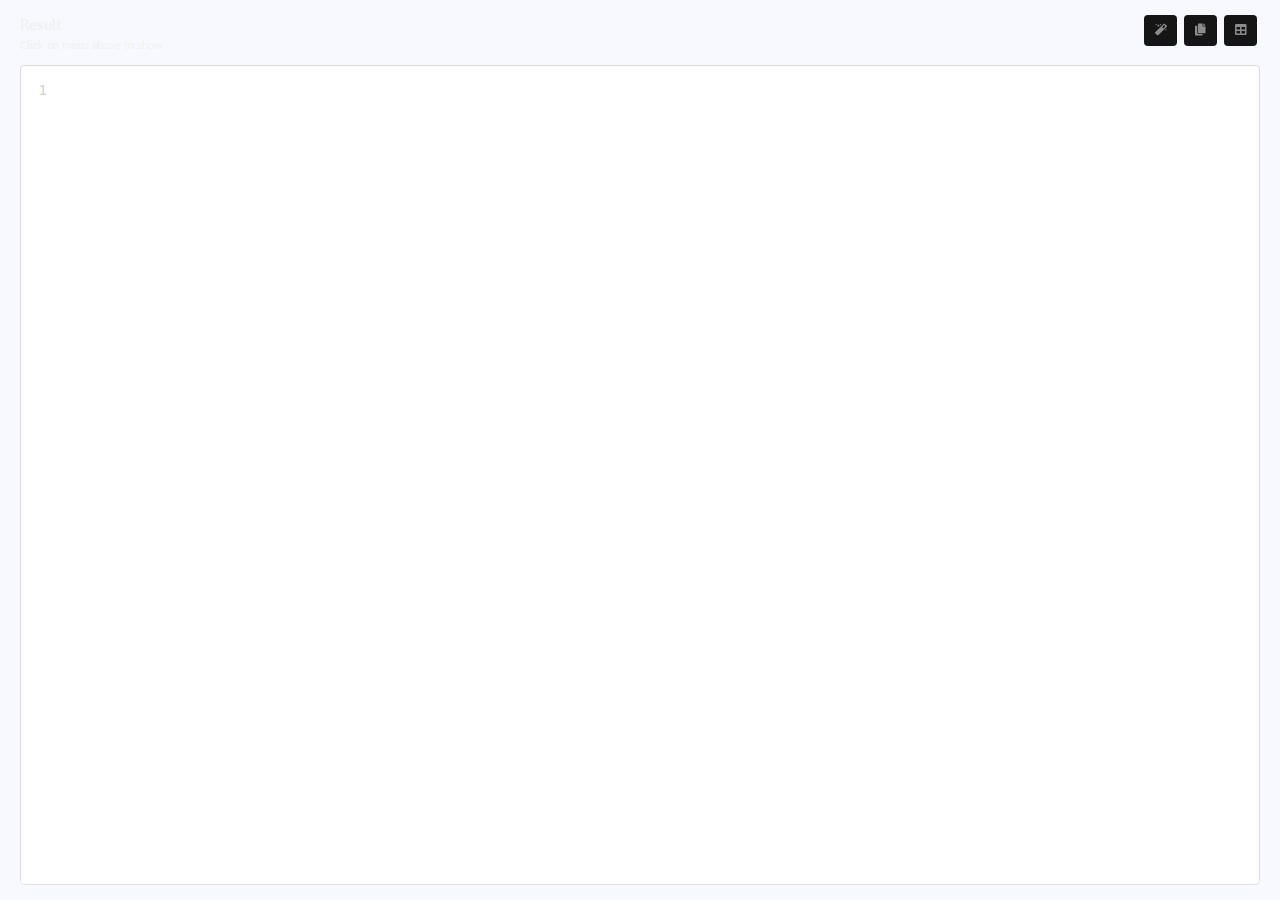
==== commit 67940e5a: "fixed" ====
--- a/popup.html
+++ b/popup.html
@@ -20,9 +20,11 @@
     <link rel="stylesheet" href="css/theme-dark1.css">
     <link rel="stylesheet" href="css/theme-dark2.css">
     <link rel="stylesheet" href="css/theme-dark3.css">
+    <link rel="stylesheet" href="css/theme-dark4.css">
     <link rel="stylesheet" href="library/codemirror/css/codemirror.css">
     <link rel="stylesheet" href="library/codemirror/css/material-theme.css">
     <link rel="stylesheet" href="library/codemirror/css/neat-theme.css">
+    <link rel="stylesheet" href="library/codemirror/css/ocean.css">
 
     
 
@@ -65,23 +67,20 @@
         }
         .my_container2 {
             padding: 15px 20px;
-            background: white;
             border-radius: 5px;
         }
         
-        body {
-            background-color: white;
-        }
+ 
     </style>
 </head>
 <body>
-   <div id="theme">
+   <div id="theme" class="theme-dark theme-blue">
 
    
     <div class="my_container2">
         <div style="display: grid; grid-template-columns: auto auto;">
             <div>
-                <h4 id="box_fixed_active_text" class="m_p_0" active-json-id="">Result</h4>
+                <h4 id="box_fixed_active_text" class="m_p_0 text_fixed_color" active-json-id="">Result</h4>
                 <small class="text_fixed_color" id="box_fixed_active_date">Click on menu above to show</small>
             </div>
 
@@ -111,6 +110,7 @@
 <script src="components/decode/util.js"></script>
 
 <!-- components -->
+<script src="components/nav_bar/nav_bar.js"></script>
 
 <!-- <script src="main.js"></script> -->
     <script>
@@ -130,6 +130,11 @@
                 
                 $('#box_fixed_active_text').html(json.name)
                 $('#box_fixed_active_date').html(json.date)
+
+                getBgImg();
+                onLoadTheme();
+                onLoadJsonStyle();
+
             }catch(e){
 
             }
--- a/css/main.css
+++ b/css/main.css
@@ -311,7 +311,7 @@
     margin-top: 24px;
     border: none;
     padding-left: 23px;
-    z-index: -10;
+    z-index: 1;
     color: #000000;
     overflow: hidden;
     resize: none;
@@ -406,4 +406,16 @@
 #theme {
     width: 100vw;
     height: 100vh;
+    overflow: auto;
+}
+
+
+.jsonStyleForm {
+    display: flex;
+    justify-content: space-between;
+}
+
+.jsonStyleForm label {
+    color: #ccc;
+    font-size: 12px;
 }--- a/css/theme-dark4.css
+++ b/css/theme-dark4.css
@@ -0,0 +1,176 @@
+:root {
+    --gr-border: linear-gradient(43deg, #4158D0 0%, #C850C0 46%, #ffa470 100%)
+}
+
+#theme.dark4 {
+    background-color: #4158D0 !important;
+    background-image: linear-gradient(90deg, #4158D0 0%, #C850C0 46%, #ffa470 100%) !important;
+}
+/* navbar */
+.dark4 .my_navbar {
+    background-color: #00000090 !important;
+}
+.dark4 .my_navbar .item:hover {
+    background: #ffffff1c;
+    cursor: pointer;
+}
+.dark4 .bg_color_light, .dark4 .body, .dark4 #right_part,.dark4 #text_compare .box {
+    background-color: #00000090 !important;
+}
+.dark4 .txt_color {
+    color: #ffffffc0 !important;
+}
+
+
+.dark4 .btn_color {
+    background-image: linear-gradient(135deg, #4c0ba0 0%, #f3618d 100%) !important;
+    color: #ffffff !important;
+}
+
+.dark4 .btn_color i {
+    color: #ffffffc0 !important;
+}
+
+.dark4 .btn_color:hover {
+    background-image: linear-gradient(43deg, #7a5ff1  51%, #7d45b2  100%) !important;
+}
+
+.dark4 .btn_color_light {
+    background: #00000034 !important;
+    color: #ffffffc0 !important;
+}
+.dark4 .ui.label.button.icon {
+    background: #00000033 !important;
+    color: #ffffffc0;
+}
+
+.dark4 .btn_color_light:hover {
+    background-image: linear-gradient(43deg, #7a5ff1  51%, #7d45b2  100%) !important;
+}
+.dark4 input, .dark4 textarea{
+    background-color: #00000052 !important;  
+    /* background-image: linear-gradient(to right, #4776E6 0%, #8E54E9  51%, #4776E6  100%) !important; */
+    border: 1px solid rgba(255, 255, 255, 0.158) !important;
+    color: #ffffffc0 !important;
+    /* border-image: var(--gr-border) !important;
+    border-width: 1px;
+    border-style: solid; */
+}
+
+.dark4 .text_fixed_color {
+    color: #ffffffc0 !important;
+}
+.CodeMirror-dialog.CodeMirror-dialog-top {
+    background: white;
+}
+
+.dark4 .CodeMirror{
+    /* border-image: var(--gr-border) !important;
+    border-width: 1px;
+    border-style: solid; */
+    border: 1px solid rgba(255, 255, 255, 0.158) !important;
+    border-radius: 7px;
+    background-color: #00000052 !important;
+}
+
+
+.dark4 .CodeMirror-gutters, .dark4 .CodeMirror-gutter {
+    background: none !important;
+    border: none;
+}
+
+
+/* Change the focus color for Semantic UI input fields */
+.dark4 input:focus,
+.dark4 textarea:focus,
+.dark4 .ui.selection.active.dropdown,
+.dark4 .ui.selection.active.dropdown .menu {
+    /* border-image: var(--gr-border) !important; 
+    border-width: 1px;
+    border-style: solid; */
+    /* border: 1px solid white !important; */
+    box-shadow: none !important
+}
+
+.dark4 label {
+    color: #ffffff !important;
+}
+
+
+.dark4 i {
+    color: #ffffffc0;
+}
+
+.dark4 #setting_box label {
+    color: #ffffffc0 !important;
+}
+
+.dark4 #md_type .text {
+    color: #ffffffc0 !important;
+}
+
+.dark4 .text {
+    color: #ffffffc0;
+}
+
+.dark4 .cm-s-material-ocean .cm-property {
+    color: #ffffffc0 !important;
+}
+
+.dark4 .CodeMirror-linenumber {
+    color: #c49ee7 !important;
+}
+
+.dark4 #save_data_rec small {
+    color: #ddc5f3 !important;
+}
+
+.dark4 .mini_menu {
+    background: #7d45b2;
+}
+
+.dark4 .ui.dropdown .menu, .dark4 .ui.selection.dropdown {
+    background: #E1769B !important;
+    border: none !important;
+}
+
+.dark4 .ui.dropdown i {
+    color: #ffffffc0;
+}
+
+.dark4 .ui.dropdown .menu .item {
+    color: #ffffffc0 !important;
+}
+.dark4 .ui.dropdown .text {
+    color: #ffffffc0 !important;
+}
+.dark4 .ui.menu .ui.dropdown .menu>.item {
+    color: #ffffffc0 !important;
+}
+.dark4 .CodeMirror-merge-l-chunk {
+    background: #ffffff10 !important;
+    border: none;
+}
+.dark4 #grid_line {
+    color: #ffffff15 !important;
+}
+.dark4 .icon.grey {
+    color: white !important;
+}
+.dark4 .ui.message {
+    box-shadow: none !important;
+    background: rgba(0, 0, 0, 0.11) !important;
+    color: rgba(255, 255, 255, 0.76)
+}
+.dark4 .ui.info.message .header{
+    color: rgba(86, 255, 255, 0.692) !important;
+}
+.dark4 .ui.info.message {
+    color: rgba(86, 255, 255, 0.692) !important;
+}
+
+.dark4 #bg-img-modal {
+    border: 1px solid rgba(255, 255, 255, 0.158) !important;
+    border-radius: 7px;
+}
+
--- a/library/codemirror/css/ocean.css
+++ b/library/codemirror/css/ocean.css
@@ -0,0 +1,151 @@
+/*
+  Name:       material
+  Author:     Mattia Astorino (http://github.com/equinusocio)
+  Website:    https://material-theme.site/
+*/
+
+.cm-s-material-ocean.CodeMirror {
+  background-color: #0f111a00;
+  color: #8F93A2;
+}
+
+.cm-s-material-ocean .CodeMirror-gutters {
+  background: #0f111a00;
+  color: #464B5D;
+  border: none;
+}
+
+.cm-s-material-ocean .CodeMirror-guttermarker,
+.cm-s-material-ocean .CodeMirror-guttermarker-subtle,
+.cm-s-material-ocean .CodeMirror-linenumber {
+  color: #464B5D;
+}
+
+.cm-s-material-ocean .CodeMirror-cursor {
+  border-left: 1px solid #FFCC00;
+}
+.cm-s-material-ocean.cm-fat-cursor .CodeMirror-cursor {
+  background-color: #a2a8a175 !important;
+}
+.cm-s-material-ocean .cm-animate-fat-cursor {
+  background-color: #a2a8a175 !important;
+}
+
+.cm-s-material-ocean div.CodeMirror-selected {
+  background: rgba(113, 124, 180, 0.2);
+}
+
+.cm-s-material-ocean.CodeMirror-focused div.CodeMirror-selected {
+  background: rgba(113, 124, 180, 0.2);
+}
+
+.cm-s-material-ocean .CodeMirror-line::selection,
+.cm-s-material-ocean .CodeMirror-line>span::selection,
+.cm-s-material-ocean .CodeMirror-line>span>span::selection {
+  background: rgba(128, 203, 196, 0.2);
+}
+
+.cm-s-material-ocean .CodeMirror-line::-moz-selection,
+.cm-s-material-ocean .CodeMirror-line>span::-moz-selection,
+.cm-s-material-ocean .CodeMirror-line>span>span::-moz-selection {
+  background: rgba(128, 203, 196, 0.2);
+}
+
+.cm-s-material-ocean .CodeMirror-activeline-background {
+  background: rgba(0, 0, 0, 0.5);
+}
+
+.cm-s-material-ocean .cm-keyword {
+  color: #C792EA;
+}
+
+.cm-s-material-ocean .cm-operator {
+  color: #89DDFF;
+}
+
+.cm-s-material-ocean .cm-variable-2 {
+  color: #EEFFFF;
+}
+
+.cm-s-material-ocean .cm-variable-3,
+.cm-s-material-ocean .cm-type {
+  color: #f07178;
+}
+
+.cm-s-material-ocean .cm-builtin {
+  color: #FFCB6B;
+}
+
+.cm-s-material-ocean .cm-atom {
+  color: #F78C6C;
+}
+
+.cm-s-material-ocean .cm-number {
+  color: #FF5370;
+}
+
+.cm-s-material-ocean .cm-def {
+  color: #82AAFF;
+}
+
+.cm-s-material-ocean .cm-string {
+  color: #C3E88D;
+}
+
+.light1 .cm-s-material-ocean .cm-string,
+.light2 .cm-s-material-ocean .cm-string,
+.light3 .cm-s-material-ocean .cm-string,
+.light4 .cm-s-material-ocean .cm-string,
+.light5 .cm-s-material-ocean .cm-string,
+.light6 .cm-s-material-ocean .cm-string
+{
+  color: #90ca39;
+}
+
+.cm-s-material-ocean .cm-string-2 {
+  color: #f07178;
+}
+
+.cm-s-material-ocean .cm-comment {
+  color: #464B5D;
+}
+
+.cm-s-material-ocean .cm-variable {
+  color: #f07178;
+}
+
+.cm-s-material-ocean .cm-tag {
+  color: #FF5370;
+}
+
+.cm-s-material-ocean .cm-meta {
+  color: #FFCB6B;
+}
+
+.cm-s-material-ocean .cm-attribute {
+  color: #C792EA;
+}
+
+.cm-s-material-ocean .cm-property {
+  color: #C792EA;
+}
+
+.cm-s-material-ocean .cm-qualifier {
+  color: #DECB6B;
+}
+
+.cm-s-material-ocean .cm-variable-3,
+.cm-s-material-ocean .cm-type {
+  color: #DECB6B;
+}
+
+
+.cm-s-material-ocean .cm-error {
+  color: rgba(255, 255, 255, 1.0);
+  background-color: #FF5370;
+}
+
+.cm-s-material-ocean .CodeMirror-matchingbracket {
+  text-decoration: underline;
+  color: white !important;
+}
